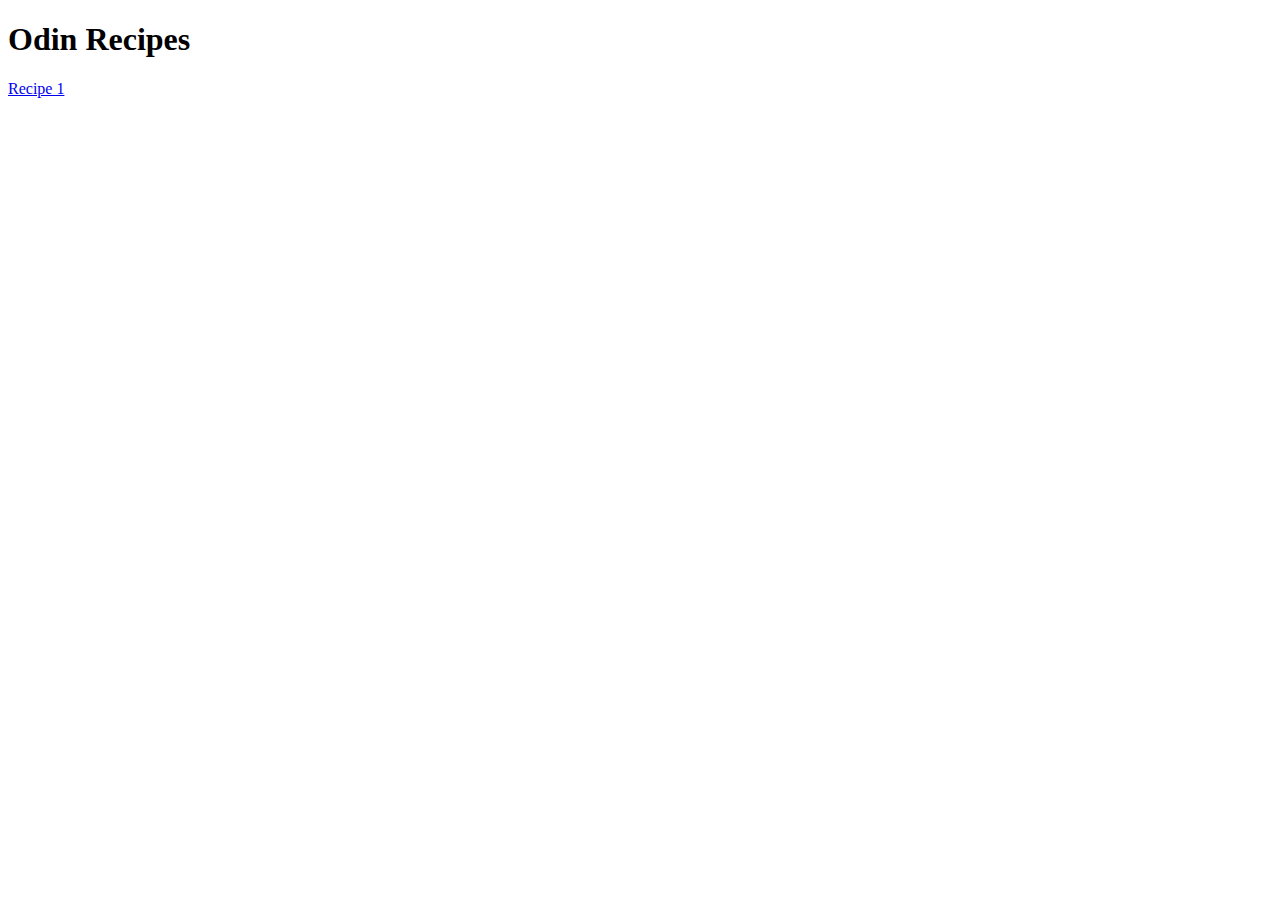
==== index.html @ 060bd486 "index.html" ====
<!DOCTYPE html>
<html>
<head>
    <title>My Recipes</title>
    <meta charset="utf=8">
</head>
<body>
    <h1>Odin Recipes</h1>
   <a href="recipes/spaghettiandmeatballs.html">Recipe 1</a> 
</body>
</html>
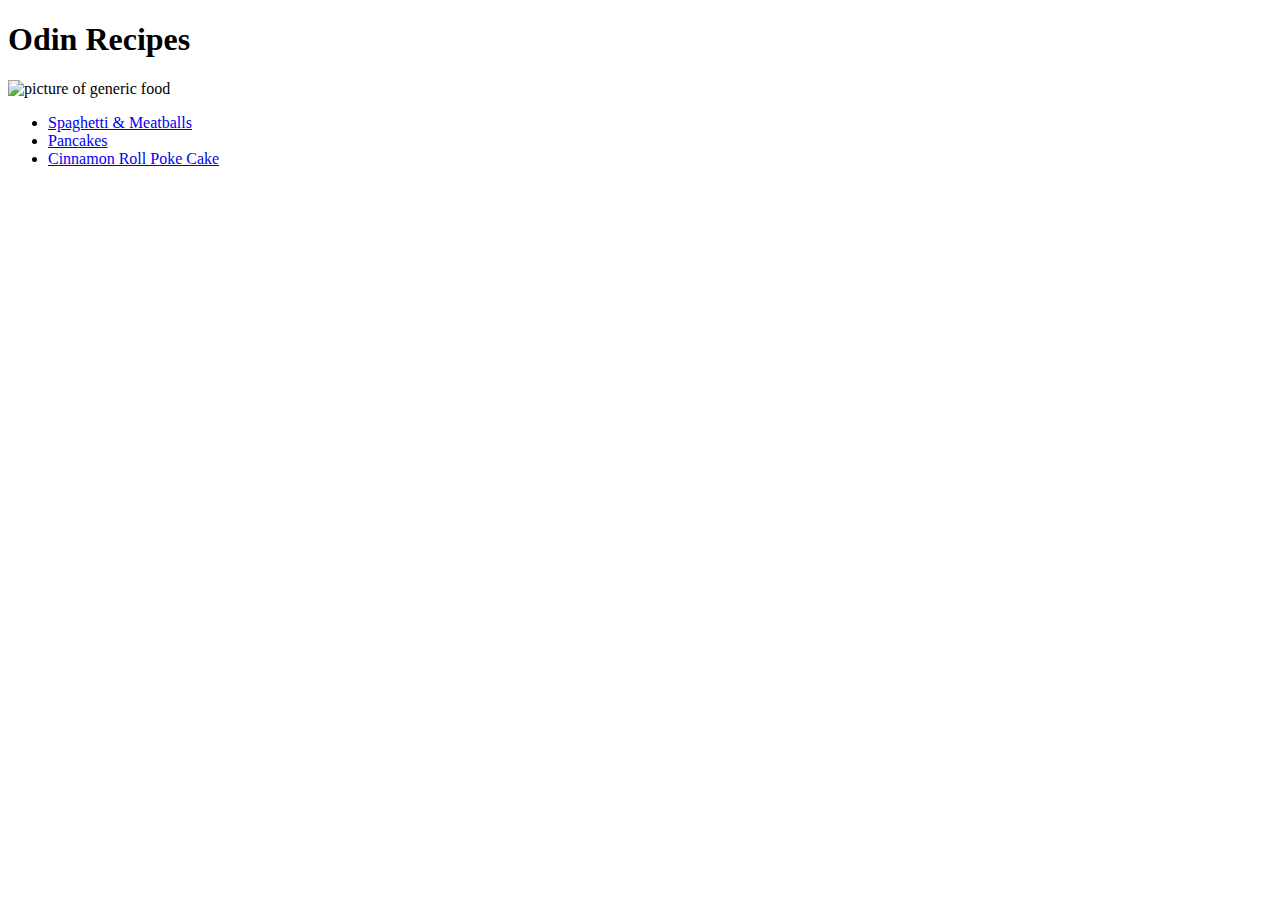
==== commit 6b33e0d2: "index.html" ====
--- a/index.html
+++ b/index.html
@@ -1,11 +1,18 @@
 <!DOCTYPE html>
-<html>
+<html lang="en">
 <head>
+    <meta charset="UTF-8">
+    <meta http-equiv="X-UA-Compatible" content="IE=edge">
+    <meta name="viewport" content="width=device-width, initial-scale=1.0">
     <title>My Recipes</title>
-    <meta charset="utf=8">
 </head>
 <body>
     <h1>Odin Recipes</h1>
-   <a href="recipes/spaghettiandmeatballs.html">Recipe 1</a> 
+    <img src="../odin-recipes/images/food.jpg" alt="picture of generic food">
+    <ul>
+    <li><a href="../odin-recipes/recipes/spaghettiandmeatballs.html">Spaghetti & Meatballs</a></li>
+    <li><a href="../odin-recipes/recipes/pancakes.html">Pancakes</a></li>
+    <li><a href="../odin-recipes/recipes/pokecake.html">Cinnamon Roll Poke Cake</a></li>
+    </ul>
 </body>
 </html>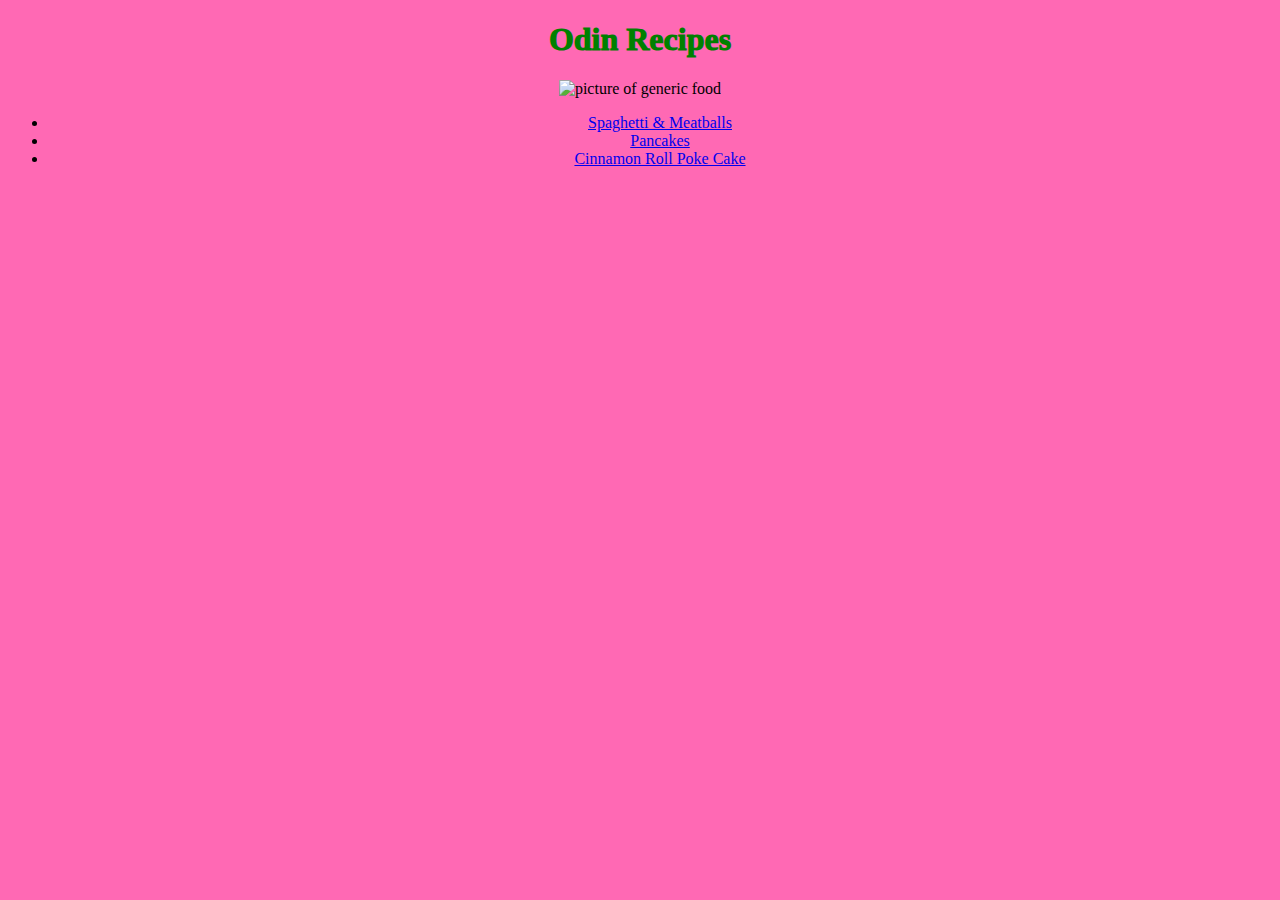
==== commit 91790e4f: "index.html" ====
--- a/index.html
+++ b/index.html
@@ -5,14 +5,15 @@
     <meta http-equiv="X-UA-Compatible" content="IE=edge">
     <meta name="viewport" content="width=device-width, initial-scale=1.0">
     <title>My Recipes</title>
+    <link rel="stylesheet" href="style.css">
 </head>
 <body>
     <h1>Odin Recipes</h1>
     <img src="../odin-recipes/images/food.jpg" alt="picture of generic food">
     <ul>
-    <li><a href="../odin-recipes/recipes/spaghettiandmeatballs.html">Spaghetti & Meatballs</a></li>
-    <li><a href="../odin-recipes/recipes/pancakes.html">Pancakes</a></li>
-    <li><a href="../odin-recipes/recipes/pokecake.html">Cinnamon Roll Poke Cake</a></li>
+    <li><a href="../odin-recipes/spaghettiandmeatballs.html">Spaghetti & Meatballs</a></li>
+    <li><a href="../odin-recipes/pancakes.html">Pancakes</a></li>
+    <li><a href="../odin-recipes/pokecake.html">Cinnamon Roll Poke Cake</a></li>
     </ul>
 </body>
 </html>--- a/style.css
+++ b/style.css
@@ -0,0 +1,10 @@
+h1 {
+    color: green;
+    font-weight: 1000;
+}
+
+* {
+    background: hotpink;
+    text-align: center;
+}
+
